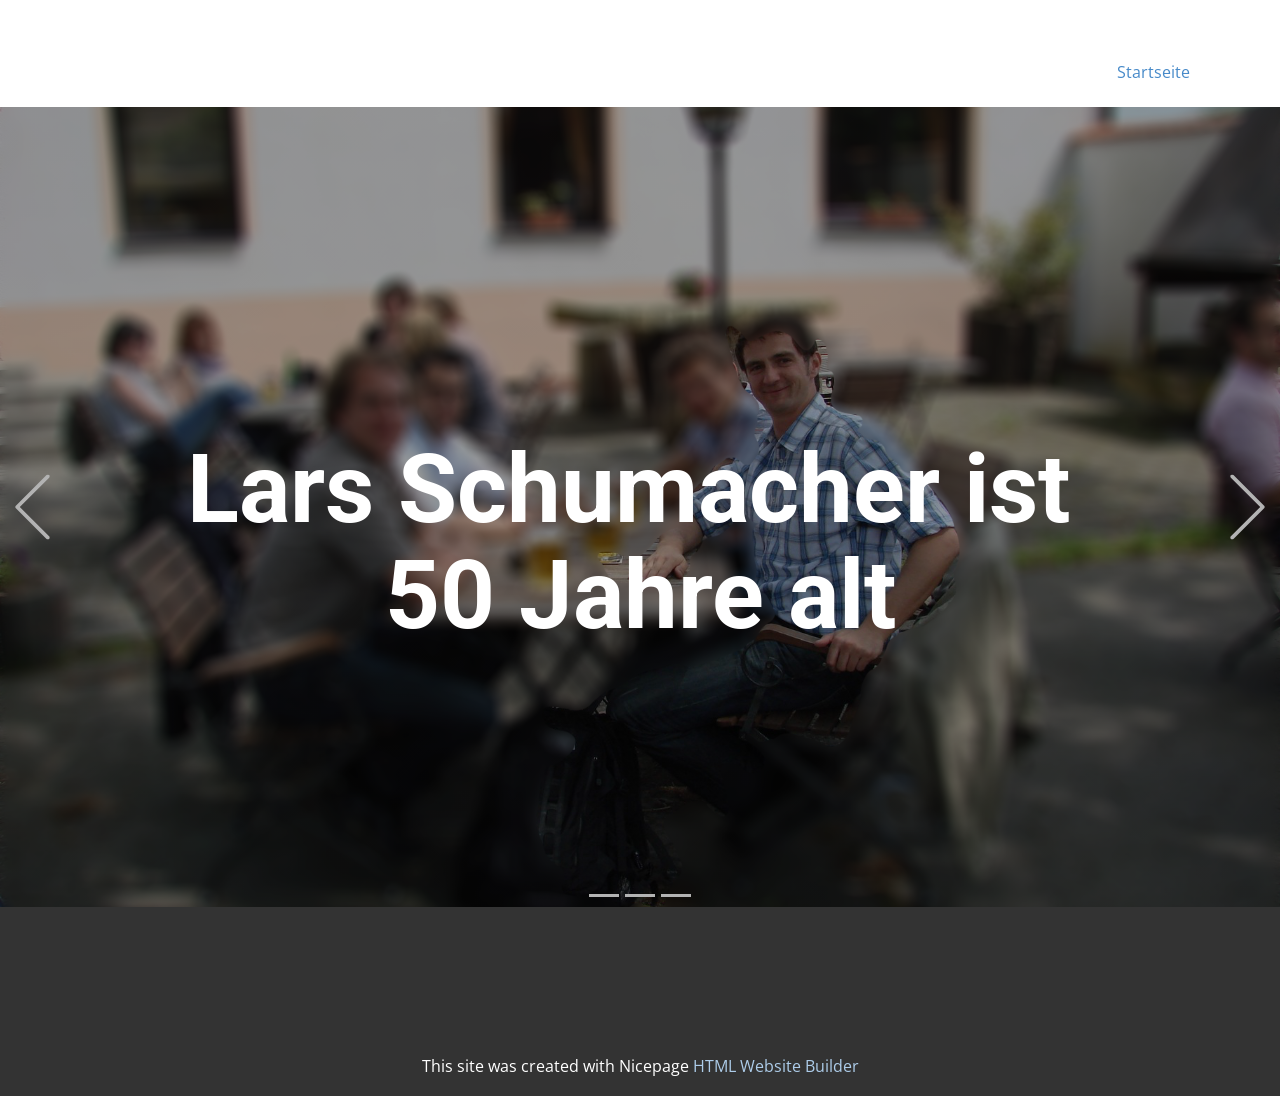
==== index.html @ eb40c960 "Add files via upload" ====
<!DOCTYPE html>
<html style="font-size: 16px;" lang="de"><head>
    <meta name="viewport" content="width=device-width, initial-scale=1.0">
    <meta charset="utf-8">
    <meta name="keywords" content="Sample Headline">
    <meta name="description" content="">
    <title>Startseite</title>
    <link rel="stylesheet" href="nicepage.css" media="screen">
<link rel="stylesheet" href="index.css" media="screen">
    <script class="u-script" type="text/javascript" src="jquery.js" defer=""></script>
    <script class="u-script" type="text/javascript" src="nicepage.js" defer=""></script>
    <meta name="generator" content="Nicepage 7.9.4, nicepage.com">
    
    
    
    <link id="u-theme-google-font" rel="stylesheet" href="https://fonts.googleapis.com/css?family=Roboto:100,100i,300,300i,400,400i,500,500i,700,700i,900,900i|Open+Sans:300,300i,400,400i,500,500i,600,600i,700,700i,800,800i">
    <script type="application/ld+json">{
		"@context": "http://schema.org",
		"@type": "Organization",
		"name": "Site1"
}</script>
    <meta name="theme-color" content="#478ac9">
    <meta property="og:title" content="Startseite">
    <meta property="og:description" content="">
    <meta property="og:type" content="website">
  <meta data-intl-tel-input-cdn-path="intlTelInput/"></head>
  <body data-home-page="Startseite.html" data-home-page-title="Startseite" data-path-to-root="./" data-include-products="false" class="u-body u-xl-mode" data-lang="de"><header class="u-clearfix u-header u-white u-header" id="sec-959c"><div class="u-clearfix u-sheet u-sheet-1">
        <nav class="u-menu u-menu-one-level u-offcanvas u-menu-1" role="navigation" aria-label="Menu navigation">
          <div class="menu-collapse" style="font-size: 1rem; letter-spacing: 0px;">
            <a class="u-button-style u-custom-left-right-menu-spacing u-custom-padding-bottom u-custom-top-bottom-menu-spacing u-hamburger-link u-nav-link u-text-active-palette-1-base u-text-hover-palette-2-base" href="#" tabindex="-1" aria-label="Open menu" aria-controls="0c1e">
              <svg class="u-svg-link" viewBox="0 0 24 24"><use xmlns:xlink="http://www.w3.org/1999/xlink" xlink:href="#menu-hamburger"></use></svg>
              <svg class="u-svg-content" version="1.1" id="menu-hamburger" viewBox="0 0 16 16" x="0px" y="0px" xmlns:xlink="http://www.w3.org/1999/xlink" xmlns="http://www.w3.org/2000/svg"><g><rect y="1" width="16" height="2"></rect><rect y="7" width="16" height="2"></rect><rect y="13" width="16" height="2"></rect>
</g></svg>
            </a>
          </div>
          <div class="u-custom-menu u-nav-container">
            <ul class="u-nav u-unstyled u-nav-1" role="menubar"><li role="none" class="u-nav-item"><a role="menuitem" class="u-button-style u-nav-link u-text-active-palette-1-base u-text-hover-palette-2-base" href="./" style="padding: 10px 20px;">Startseite</a>
</li></ul>
          </div>
          <div class="u-custom-menu u-nav-container-collapse" id="0c1e" role="region" aria-label="Menu panel">
            <div class="u-black u-container-style u-inner-container-layout u-opacity u-opacity-95 u-sidenav">
              <div class="u-inner-container-layout u-sidenav-overflow">
                <div class="u-menu-close" tabindex="-1" aria-label="Close menu"></div>
                <ul class="u-align-center u-nav u-popupmenu-items u-unstyled u-nav-2" role="menubar"><li role="none" class="u-nav-item"><a role="menuitem" class="u-button-style u-nav-link" href="./">Startseite</a>
</li></ul>
              </div>
            </div>
            <div class="u-black u-menu-overlay u-opacity u-opacity-70"></div>
          </div>
        </nav>
      </div></header>
    <section class="u-carousel u-slide u-block-2c2e-1" id="carousel-ab6e" data-interval="5000" data-u-ride="carousel">
      <ol class="u-absolute-hcenter u-carousel-indicators u-block-2c2e-2">
        <li data-u-target="#carousel-ab6e" class="u-active u-grey-30" data-u-slide-to="0"></li>
        <li data-u-target="#carousel-ab6e" class="u-grey-30" data-u-slide-to="1"></li>
        <li data-u-target="#carousel-ab6e" class="u-grey-30" data-u-slide-to="2"></li>
      </ol>
      <div class="u-carousel-inner" role="listbox">
        <div class="u-active u-align-center u-carousel-item u-clearfix u-image u-shading u-section-1-1" src="" data-image-width="1826" data-image-height="1369">
          <div class="u-clearfix u-sheet u-sheet-1">
            <h1 class="u-align-center-lg u-align-center-md u-align-center-sm u-align-center-xs u-text u-title u-text-1">Lars Schumacher ist&nbsp;<br>50 Jahre alt 
            </h1>
          </div>
        </div>
        <div class="u-align-center u-carousel-item u-clearfix u-gradient u-image u-section-1-2" src="" data-image-width="2951" data-image-height="2106">
          <div class="u-clearfix u-sheet u-sheet-1">
            <h1 class="u-align-left u-text u-title u-text-1">Johanniter-Kinderhaus Pusteblume</h1>
            <p class="u-align-left u-large-text u-text u-text-variant u-text-2"> Wird durch Lars mit 200€ unterstützt <br>
            </p>
          </div>
        </div>
        <div class="u-align-left u-carousel-item u-clearfix u-image u-shading u-section-1-3" src="" data-image-width="1732" data-image-height="1155">
          <div class="u-clearfix u-sheet u-sheet-1">
            <h1 class="u-text u-text-default-lg u-text-default-md u-text-default-sm u-text-default-xl u-title u-text-1">Ambulanter Kinderhospizdienst Südbrandenburg </h1>
            <p class="u-large-text u-text u-text-variant u-text-2">Wird durch Lars mit 200€ unterstützt </p>
          </div>
        </div>
      </div>
      <a class="u-absolute-vcenter u-carousel-control u-carousel-control-prev u-text-grey-30 u-block-2c2e-3" href="#carousel-ab6e" role="button" data-u-slide="prev"><span aria-hidden="true">
          <svg class="u-svg-link" viewBox="0 0 477.175 477.175"><path d="M145.188,238.575l215.5-215.5c5.3-5.3,5.3-13.8,0-19.1s-13.8-5.3-19.1,0l-225.1,225.1c-5.3,5.3-5.3,13.8,0,19.1l225.1,225
                    c2.6,2.6,6.1,4,9.5,4s6.9-1.3,9.5-4c5.3-5.3,5.3-13.8,0-19.1L145.188,238.575z"></path></svg></span><span class="sr-only">Previous</span>
      </a>
      <a class="u-absolute-vcenter u-carousel-control u-carousel-control-next u-text-grey-30 u-block-2c2e-4" href="#carousel-ab6e" role="button" data-u-slide="next"><span aria-hidden="true">
          <svg class="u-svg-link" viewBox="0 0 477.175 477.175"><path d="M360.731,229.075l-225.1-225.1c-5.3-5.3-13.8-5.3-19.1,0s-5.3,13.8,0,19.1l215.5,215.5l-215.5,215.5
                    c-5.3,5.3-5.3,13.8,0,19.1c2.6,2.6,6.1,4,9.5,4c3.4,0,6.9-1.3,9.5-4l225.1-225.1C365.931,242.875,365.931,234.275,360.731,229.075z"></path></svg></span><span class="sr-only">Weiter</span>
      </a>
    </section>
    
    
    
    <footer class="u-clearfix u-footer u-grey-80" id="sec-b30b"><div class="u-clearfix u-sheet u-sheet-1">
        <div class="data-layout-selected u-clearfix u-expanded-width u-gutter-30 u-layout-wrap u-layout-wrap-1">
          <div class="u-gutter-0 u-layout">
            <div class="u-layout-row">
              <div class="u-align-center-sm u-align-center-xs u-align-left-md u-align-left-xl u-container-style u-layout-cell u-left-cell u-size-20 u-size-30-md u-layout-cell-1">
                <div class="u-container-layout u-valign-middle-lg u-valign-middle-md u-valign-middle-sm u-valign-top-xs u-container-layout-1"></div>
              </div>
              <div class="u-align-center-sm u-align-right-md u-container-style u-hidden-sm u-hidden-xs u-layout-cell u-size-20 u-size-30-md u-layout-cell-2">
                <div class="u-container-layout u-container-layout-2"></div>
              </div>
              <div class="u-align-center-sm u-align-center-xs u-align-left-md u-align-right-lg u-align-right-xl u-container-align-center-sm u-container-align-center-xs u-container-align-right-md u-container-style u-layout-cell u-right-cell u-size-20 u-size-30-md u-layout-cell-3">
                <div class="u-container-layout u-valign-middle-lg u-valign-middle-md u-valign-middle-sm u-valign-middle-xs u-container-layout-3"></div>
              </div>
            </div>
          </div>
        </div>
      </div></footer>
    <section class="u-backlink u-clearfix u-grey-80"> This site was created with Nicepage <a href="https://nicepage.com/html-website-builder">HTML Website Builder</a>
    </section>
  
</body></html>
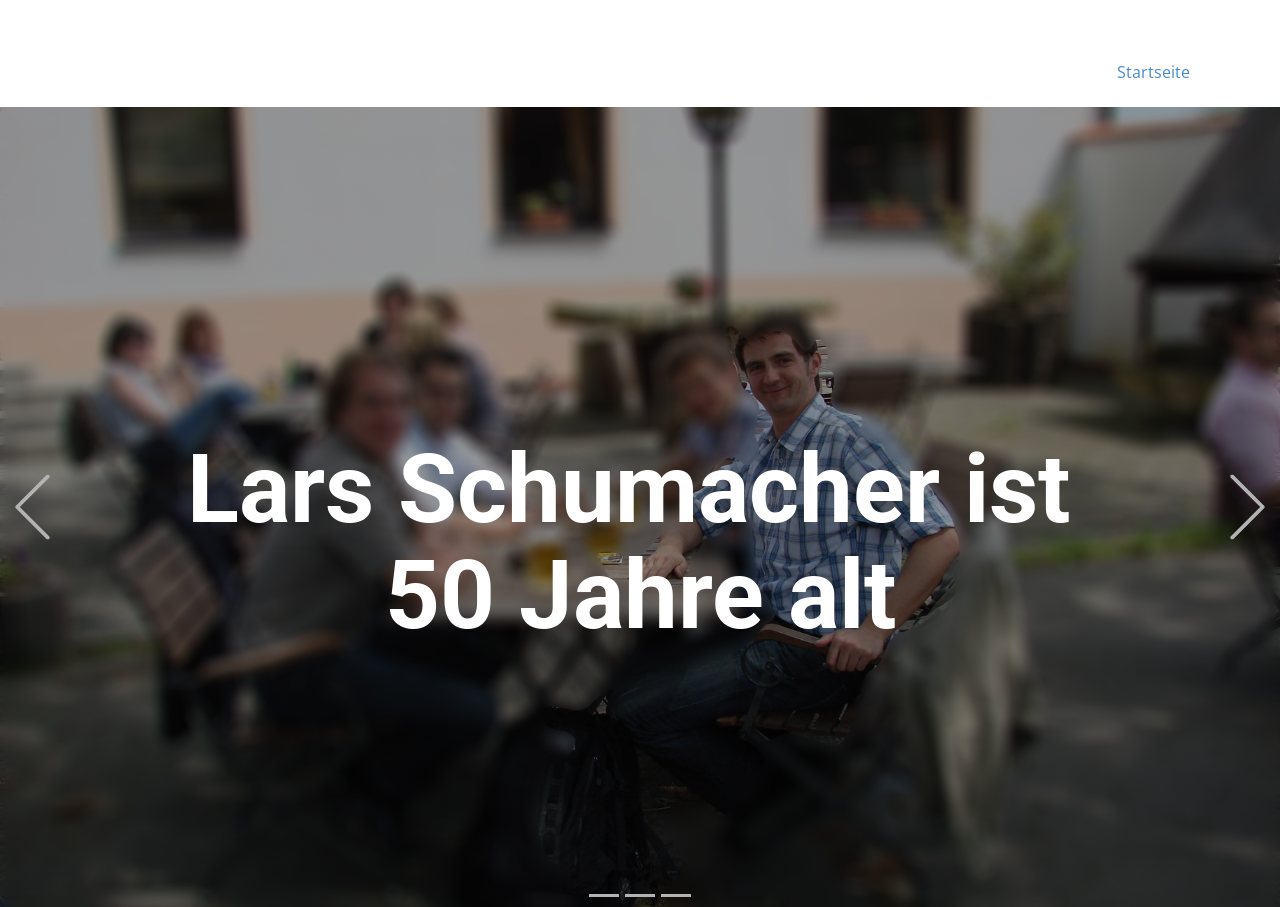
==== commit 4ae8c0f7: "Update index.html" ====
--- a/index.html
+++ b/index.html
@@ -87,25 +87,5 @@
     </section>
     
     
-    
-    <footer class="u-clearfix u-footer u-grey-80" id="sec-b30b"><div class="u-clearfix u-sheet u-sheet-1">
-        <div class="data-layout-selected u-clearfix u-expanded-width u-gutter-30 u-layout-wrap u-layout-wrap-1">
-          <div class="u-gutter-0 u-layout">
-            <div class="u-layout-row">
-              <div class="u-align-center-sm u-align-center-xs u-align-left-md u-align-left-xl u-container-style u-layout-cell u-left-cell u-size-20 u-size-30-md u-layout-cell-1">
-                <div class="u-container-layout u-valign-middle-lg u-valign-middle-md u-valign-middle-sm u-valign-top-xs u-container-layout-1"></div>
-              </div>
-              <div class="u-align-center-sm u-align-right-md u-container-style u-hidden-sm u-hidden-xs u-layout-cell u-size-20 u-size-30-md u-layout-cell-2">
-                <div class="u-container-layout u-container-layout-2"></div>
-              </div>
-              <div class="u-align-center-sm u-align-center-xs u-align-left-md u-align-right-lg u-align-right-xl u-container-align-center-sm u-container-align-center-xs u-container-align-right-md u-container-style u-layout-cell u-right-cell u-size-20 u-size-30-md u-layout-cell-3">
-                <div class="u-container-layout u-valign-middle-lg u-valign-middle-md u-valign-middle-sm u-valign-middle-xs u-container-layout-3"></div>
-              </div>
-            </div>
-          </div>
-        </div>
-      </div></footer>
-    <section class="u-backlink u-clearfix u-grey-80"> This site was created with Nicepage <a href="https://nicepage.com/html-website-builder">HTML Website Builder</a>
-    </section>
   
-</body></html>+</body></html>
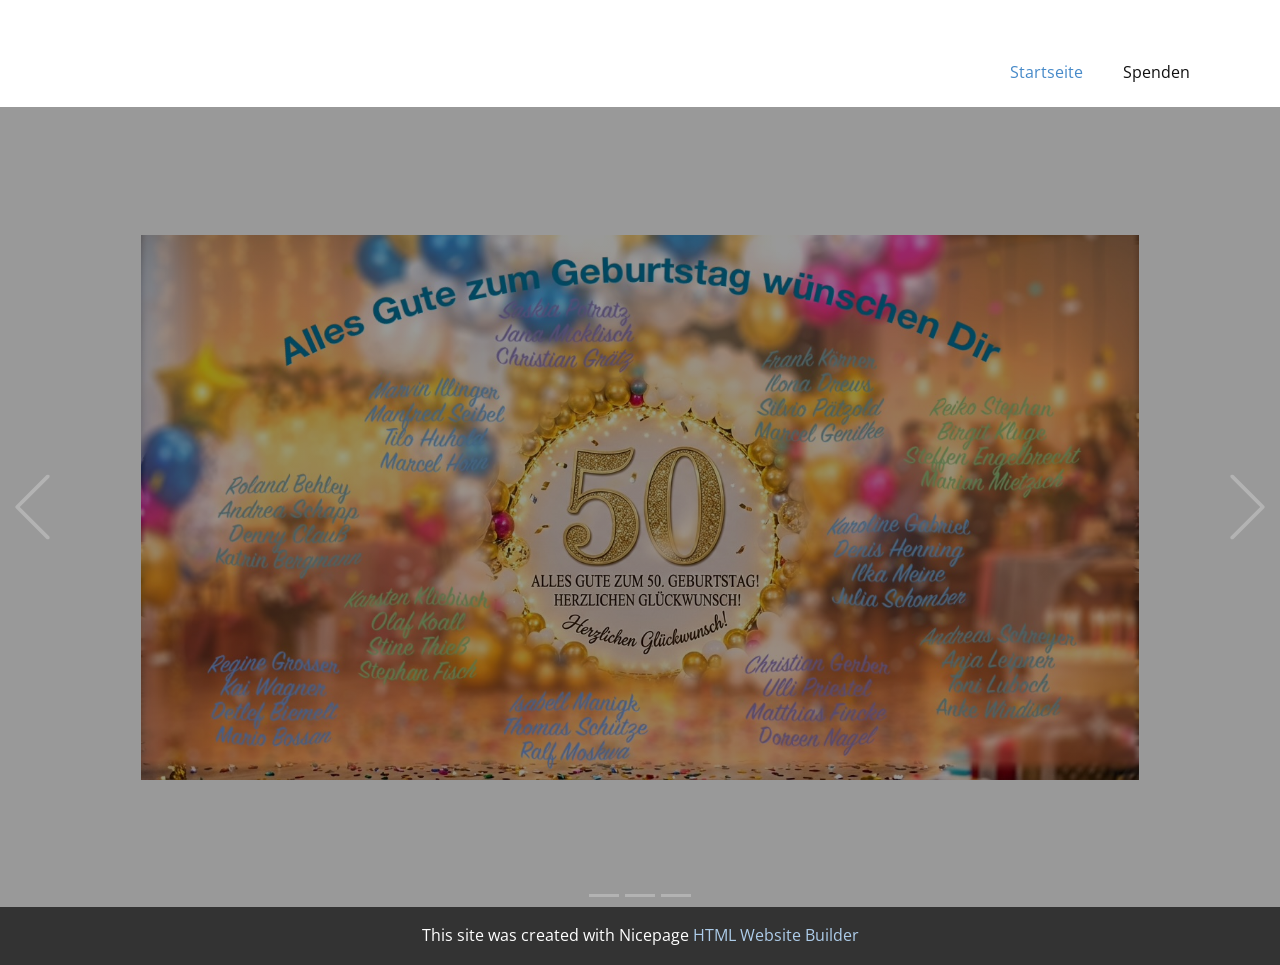
==== commit 346c9655: "Add files via upload" ====
--- a/index.html
+++ b/index.html
@@ -35,6 +35,7 @@
           </div>
           <div class="u-custom-menu u-nav-container">
             <ul class="u-nav u-unstyled u-nav-1" role="menubar"><li role="none" class="u-nav-item"><a role="menuitem" class="u-button-style u-nav-link u-text-active-palette-1-base u-text-hover-palette-2-base" href="./" style="padding: 10px 20px;">Startseite</a>
+</li><li role="none" class="u-nav-item"><a role="menuitem" class="u-button-style u-nav-link u-text-active-palette-1-base u-text-hover-palette-2-base" href="Spenden.html" style="padding: 10px 20px;">Spenden</a>
 </li></ul>
           </div>
           <div class="u-custom-menu u-nav-container-collapse" id="0c1e" role="region" aria-label="Menu panel">
@@ -42,6 +43,7 @@
               <div class="u-inner-container-layout u-sidenav-overflow">
                 <div class="u-menu-close" tabindex="-1" aria-label="Close menu"></div>
                 <ul class="u-align-center u-nav u-popupmenu-items u-unstyled u-nav-2" role="menubar"><li role="none" class="u-nav-item"><a role="menuitem" class="u-button-style u-nav-link" href="./">Startseite</a>
+</li><li role="none" class="u-nav-item"><a role="menuitem" class="u-button-style u-nav-link" href="Spenden.html">Spenden</a>
 </li></ul>
               </div>
             </div>
@@ -49,18 +51,15 @@
           </div>
         </nav>
       </div></header>
-    <section class="u-carousel u-slide u-block-2c2e-1" id="carousel-ab6e" data-interval="5000" data-u-ride="carousel">
+    <section class="u-carousel u-slide u-block-2c2e-1" id="carousel-ac06" data-interval="5000" data-u-ride="carousel">
       <ol class="u-absolute-hcenter u-carousel-indicators u-block-2c2e-2">
-        <li data-u-target="#carousel-ab6e" class="u-active u-grey-30" data-u-slide-to="0"></li>
-        <li data-u-target="#carousel-ab6e" class="u-grey-30" data-u-slide-to="1"></li>
-        <li data-u-target="#carousel-ab6e" class="u-grey-30" data-u-slide-to="2"></li>
+        <li data-u-target="#carousel-ac06" class="u-active u-grey-30" data-u-slide-to="0"></li>
+        <li data-u-target="#carousel-ac06" class="u-grey-30" data-u-slide-to="1"></li>
+        <li data-u-target="#carousel-ac06" class="u-grey-30" data-u-slide-to="2"></li>
       </ol>
       <div class="u-carousel-inner" role="listbox">
-        <div class="u-active u-align-center u-carousel-item u-clearfix u-image u-shading u-section-1-1" src="" data-image-width="1826" data-image-height="1369">
-          <div class="u-clearfix u-sheet u-sheet-1">
-            <h1 class="u-align-center-lg u-align-center-md u-align-center-sm u-align-center-xs u-text u-title u-text-1">Lars Schumacher ist&nbsp;<br>50 Jahre alt 
-            </h1>
-          </div>
+        <div class="u-active u-align-center u-carousel-item u-clearfix u-image u-shading u-section-1-1" src="" data-image-width="1408" data-image-height="768">
+          <div class="u-clearfix u-sheet u-sheet-1"></div>
         </div>
         <div class="u-align-center u-carousel-item u-clearfix u-gradient u-image u-section-1-2" src="" data-image-width="2951" data-image-height="2106">
           <div class="u-clearfix u-sheet u-sheet-1">
@@ -76,16 +75,20 @@
           </div>
         </div>
       </div>
-      <a class="u-absolute-vcenter u-carousel-control u-carousel-control-prev u-text-grey-30 u-block-2c2e-3" href="#carousel-ab6e" role="button" data-u-slide="prev"><span aria-hidden="true">
+      <a class="u-absolute-vcenter u-carousel-control u-carousel-control-prev u-text-grey-30 u-block-2c2e-3" href="#carousel-ac06" role="button" data-u-slide="prev"><span aria-hidden="true">
           <svg class="u-svg-link" viewBox="0 0 477.175 477.175"><path d="M145.188,238.575l215.5-215.5c5.3-5.3,5.3-13.8,0-19.1s-13.8-5.3-19.1,0l-225.1,225.1c-5.3,5.3-5.3,13.8,0,19.1l225.1,225
                     c2.6,2.6,6.1,4,9.5,4s6.9-1.3,9.5-4c5.3-5.3,5.3-13.8,0-19.1L145.188,238.575z"></path></svg></span><span class="sr-only">Previous</span>
       </a>
-      <a class="u-absolute-vcenter u-carousel-control u-carousel-control-next u-text-grey-30 u-block-2c2e-4" href="#carousel-ab6e" role="button" data-u-slide="next"><span aria-hidden="true">
+      <a class="u-absolute-vcenter u-carousel-control u-carousel-control-next u-text-grey-30 u-block-2c2e-4" href="#carousel-ac06" role="button" data-u-slide="next"><span aria-hidden="true">
           <svg class="u-svg-link" viewBox="0 0 477.175 477.175"><path d="M360.731,229.075l-225.1-225.1c-5.3-5.3-13.8-5.3-19.1,0s-5.3,13.8,0,19.1l215.5,215.5l-215.5,215.5
                     c-5.3,5.3-5.3,13.8,0,19.1c2.6,2.6,6.1,4,9.5,4c3.4,0,6.9-1.3,9.5-4l225.1-225.1C365.931,242.875,365.931,234.275,360.731,229.075z"></path></svg></span><span class="sr-only">Weiter</span>
       </a>
     </section>
     
     
+    
+    
+    <section class="u-backlink u-clearfix u-grey-80"> This site was created with Nicepage <a href="https://nicepage.com/html-website-builder">HTML Website Builder</a>
+    </section>
   
-</body></html>
+</body></html>
--- a/index.css
+++ b/index.css
@@ -17,63 +17,50 @@
 }
 
  .u-section-1-1 {
-  background-image: linear-gradient(0deg, rgba(0, 0, 0, 0.4), rgba(0, 0, 0, 0.4)), url('images/DSC09138.png');
+  background-image: linear-gradient(0deg, rgba(0, 0, 0, 0.4), rgba(0, 0, 0, 0.4)), url('images/IMG_01213.jpeg');
   background-position: 50% 50%;
+  background-repeat: no-repeat, no-repeat;
+  background-size: contain, 78%;
 }
 
 .u-section-1-1 .u-sheet-1 {
   min-height: 800px;
 }
 
-.u-section-1-1 .u-text-1 {
-  font-size: 6rem;
-  font-weight: 700;
-  margin: 330px 0 60px;
-}
-
 @media (max-width: 1199px) {
+   .u-section-1-1 {
+    background-size: contain, cover;
+  }
+
   .u-section-1-1 .u-sheet-1 {
     min-height: 660px;
   }
-
-  .u-section-1-1 .u-text-1 {
-    width: auto;
-    margin-top: 343px;
-  }
 }
 
 @media (max-width: 991px) {
   .u-section-1-1 .u-sheet-1 {
     min-height: 506px;
   }
-
-  .u-section-1-1 .u-text-1 {
-    margin-top: 300px;
-    margin-bottom: 48px;
-    font-size: 4.5rem;
-  }
 }
 
 @media (max-width: 767px) {
+   .u-section-1-1 {
+    background-position: 50% 50%, 50% 50%;
+    background-size: contain, contain;
+  }
+
   .u-section-1-1 .u-sheet-1 {
     min-height: 292px;
   }
-
-  .u-section-1-1 .u-text-1 {
-    font-size: 3rem;
-    margin-top: 155px;
-    margin-bottom: 31px;
-  }
 }
 
 @media (max-width: 575px) {
+   .u-section-1-1 {
+    background-size: contain, cover;
+  }
+
   .u-section-1-1 .u-sheet-1 {
     min-height: 455px;
-  }
-
-  .u-section-1-1 .u-text-1 {
-    font-size: 2.75rem;
-    margin-top: 245px;
   }
 }
 
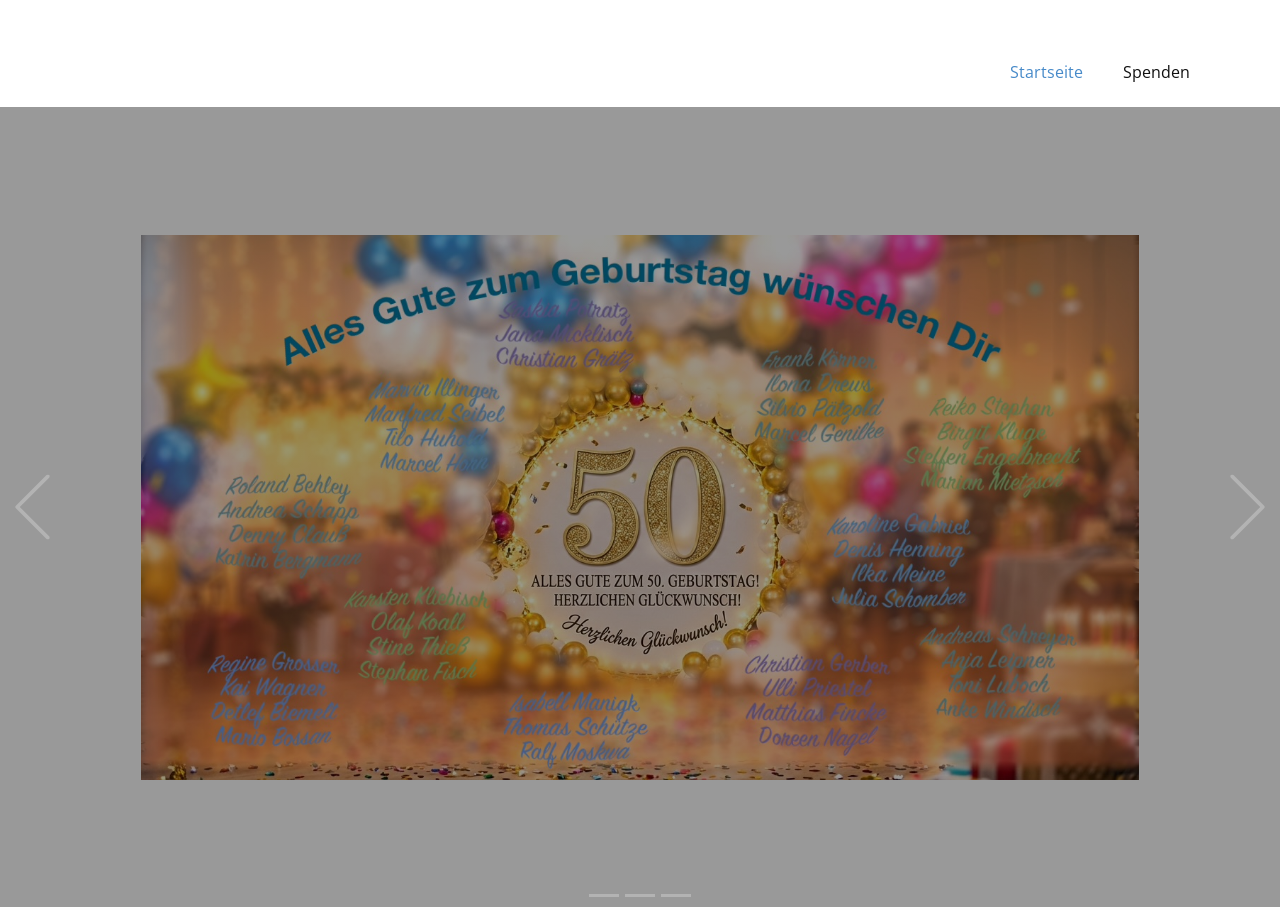
==== commit 28319d3d: "Update index.html" ====
--- a/index.html
+++ b/index.html
@@ -86,9 +86,5 @@
     </section>
     
     
-    
-    
-    <section class="u-backlink u-clearfix u-grey-80"> This site was created with Nicepage <a href="https://nicepage.com/html-website-builder">HTML Website Builder</a>
-    </section>
   
-</body></html>+</body></html>
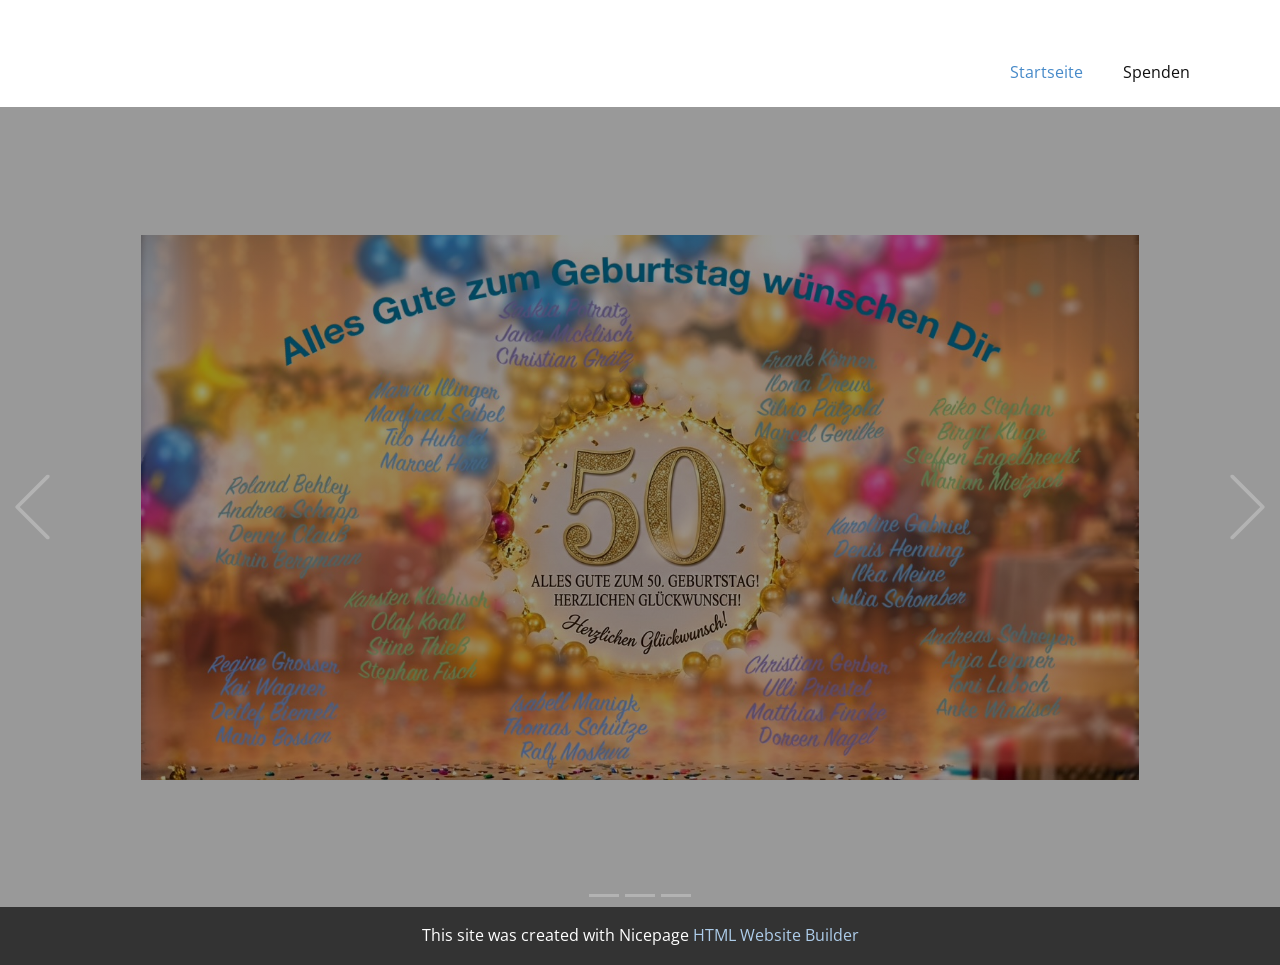
==== commit b50b2a74: "Add files via upload" ====
--- a/index.html
+++ b/index.html
@@ -51,11 +51,11 @@
           </div>
         </nav>
       </div></header>
-    <section class="u-carousel u-slide u-block-2c2e-1" id="carousel-ac06" data-interval="5000" data-u-ride="carousel">
+    <section class="u-carousel u-slide u-block-2c2e-1" id="carousel-0e49" data-interval="5000" data-u-ride="carousel">
       <ol class="u-absolute-hcenter u-carousel-indicators u-block-2c2e-2">
-        <li data-u-target="#carousel-ac06" class="u-active u-grey-30" data-u-slide-to="0"></li>
-        <li data-u-target="#carousel-ac06" class="u-grey-30" data-u-slide-to="1"></li>
-        <li data-u-target="#carousel-ac06" class="u-grey-30" data-u-slide-to="2"></li>
+        <li data-u-target="#carousel-0e49" class="u-active u-grey-30" data-u-slide-to="0"></li>
+        <li data-u-target="#carousel-0e49" class="u-grey-30" data-u-slide-to="1"></li>
+        <li data-u-target="#carousel-0e49" class="u-grey-30" data-u-slide-to="2"></li>
       </ol>
       <div class="u-carousel-inner" role="listbox">
         <div class="u-active u-align-center u-carousel-item u-clearfix u-image u-shading u-section-1-1" src="" data-image-width="1408" data-image-height="768">
@@ -75,16 +75,20 @@
           </div>
         </div>
       </div>
-      <a class="u-absolute-vcenter u-carousel-control u-carousel-control-prev u-text-grey-30 u-block-2c2e-3" href="#carousel-ac06" role="button" data-u-slide="prev"><span aria-hidden="true">
+      <a class="u-absolute-vcenter u-carousel-control u-carousel-control-prev u-text-grey-30 u-block-2c2e-3" href="#carousel-0e49" role="button" data-u-slide="prev"><span aria-hidden="true">
           <svg class="u-svg-link" viewBox="0 0 477.175 477.175"><path d="M145.188,238.575l215.5-215.5c5.3-5.3,5.3-13.8,0-19.1s-13.8-5.3-19.1,0l-225.1,225.1c-5.3,5.3-5.3,13.8,0,19.1l225.1,225
                     c2.6,2.6,6.1,4,9.5,4s6.9-1.3,9.5-4c5.3-5.3,5.3-13.8,0-19.1L145.188,238.575z"></path></svg></span><span class="sr-only">Previous</span>
       </a>
-      <a class="u-absolute-vcenter u-carousel-control u-carousel-control-next u-text-grey-30 u-block-2c2e-4" href="#carousel-ac06" role="button" data-u-slide="next"><span aria-hidden="true">
+      <a class="u-absolute-vcenter u-carousel-control u-carousel-control-next u-text-grey-30 u-block-2c2e-4" href="#carousel-0e49" role="button" data-u-slide="next"><span aria-hidden="true">
           <svg class="u-svg-link" viewBox="0 0 477.175 477.175"><path d="M360.731,229.075l-225.1-225.1c-5.3-5.3-13.8-5.3-19.1,0s-5.3,13.8,0,19.1l215.5,215.5l-215.5,215.5
                     c-5.3,5.3-5.3,13.8,0,19.1c2.6,2.6,6.1,4,9.5,4c3.4,0,6.9-1.3,9.5-4l225.1-225.1C365.931,242.875,365.931,234.275,360.731,229.075z"></path></svg></span><span class="sr-only">Weiter</span>
       </a>
     </section>
     
     
+    
+    
+    <section class="u-backlink u-clearfix u-grey-80"> This site was created with Nicepage <a href="https://nicepage.com/html-website-builder">HTML Website Builder</a>
+    </section>
   
-</body></html>
+</body></html>
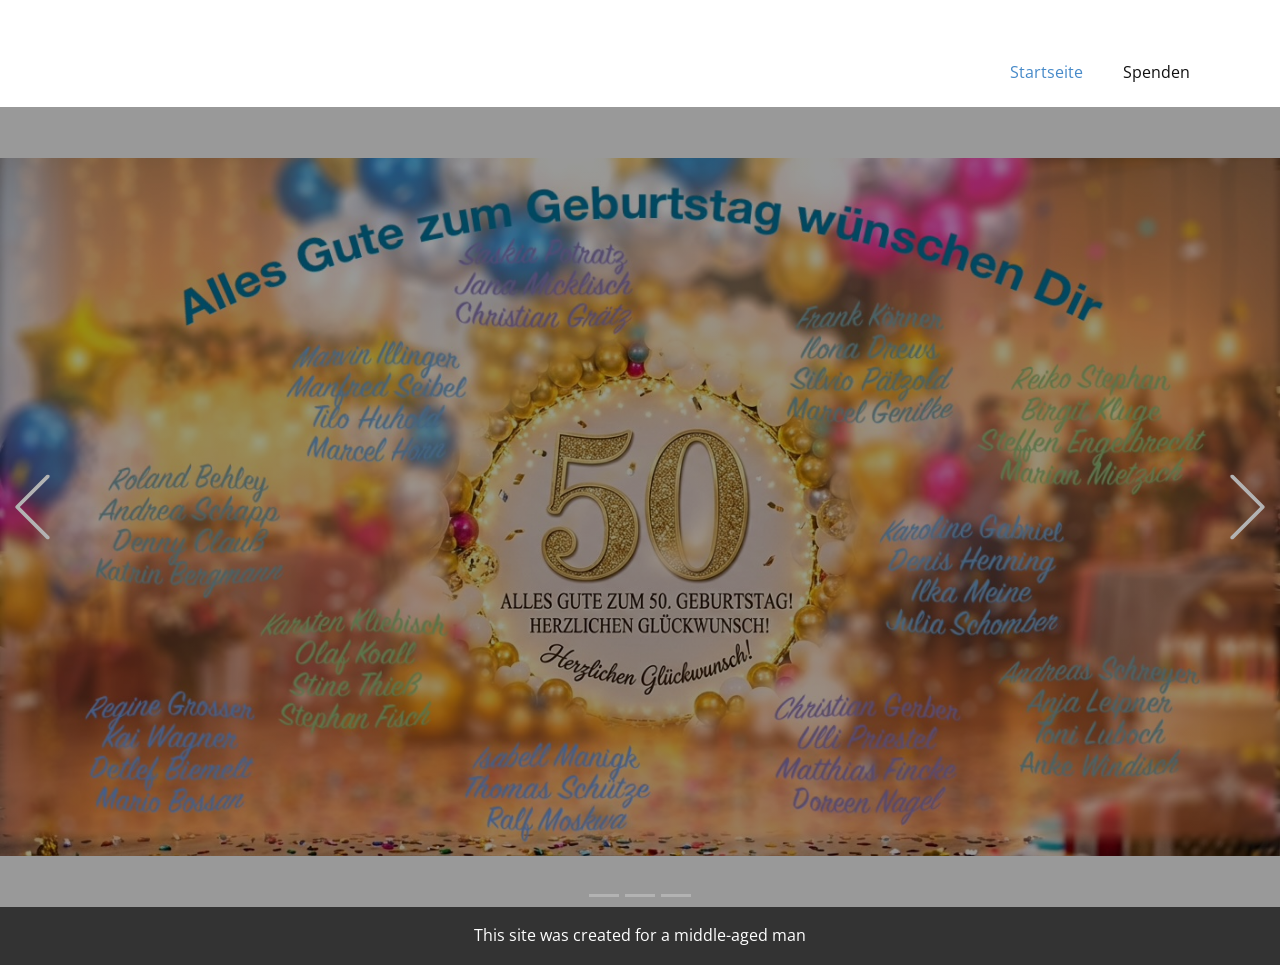
==== commit 9ce8b468: "Update index.html" ====
--- a/index.html
+++ b/index.html
@@ -88,7 +88,7 @@
     
     
     
-    <section class="u-backlink u-clearfix u-grey-80"> This site was created with Nicepage <a href="https://nicepage.com/html-website-builder">HTML Website Builder</a>
+    <section class="u-backlink u-clearfix u-grey-80"> This site was created for a middle-aged man
     </section>
   
-</body></html>+</body></html>
--- a/index.css
+++ b/index.css
@@ -18,9 +18,9 @@
 
  .u-section-1-1 {
   background-image: linear-gradient(0deg, rgba(0, 0, 0, 0.4), rgba(0, 0, 0, 0.4)), url('images/IMG_01213.jpeg');
-  background-position: 50% 50%;
+  background-position: 50% 50%, 50% 50%;
   background-repeat: no-repeat, no-repeat;
-  background-size: contain, 78%;
+  background-size: contain, contain;
 }
 
 .u-section-1-1 .u-sheet-1 {
@@ -45,7 +45,6 @@
 
 @media (max-width: 767px) {
    .u-section-1-1 {
-    background-position: 50% 50%, 50% 50%;
     background-size: contain, contain;
   }
 
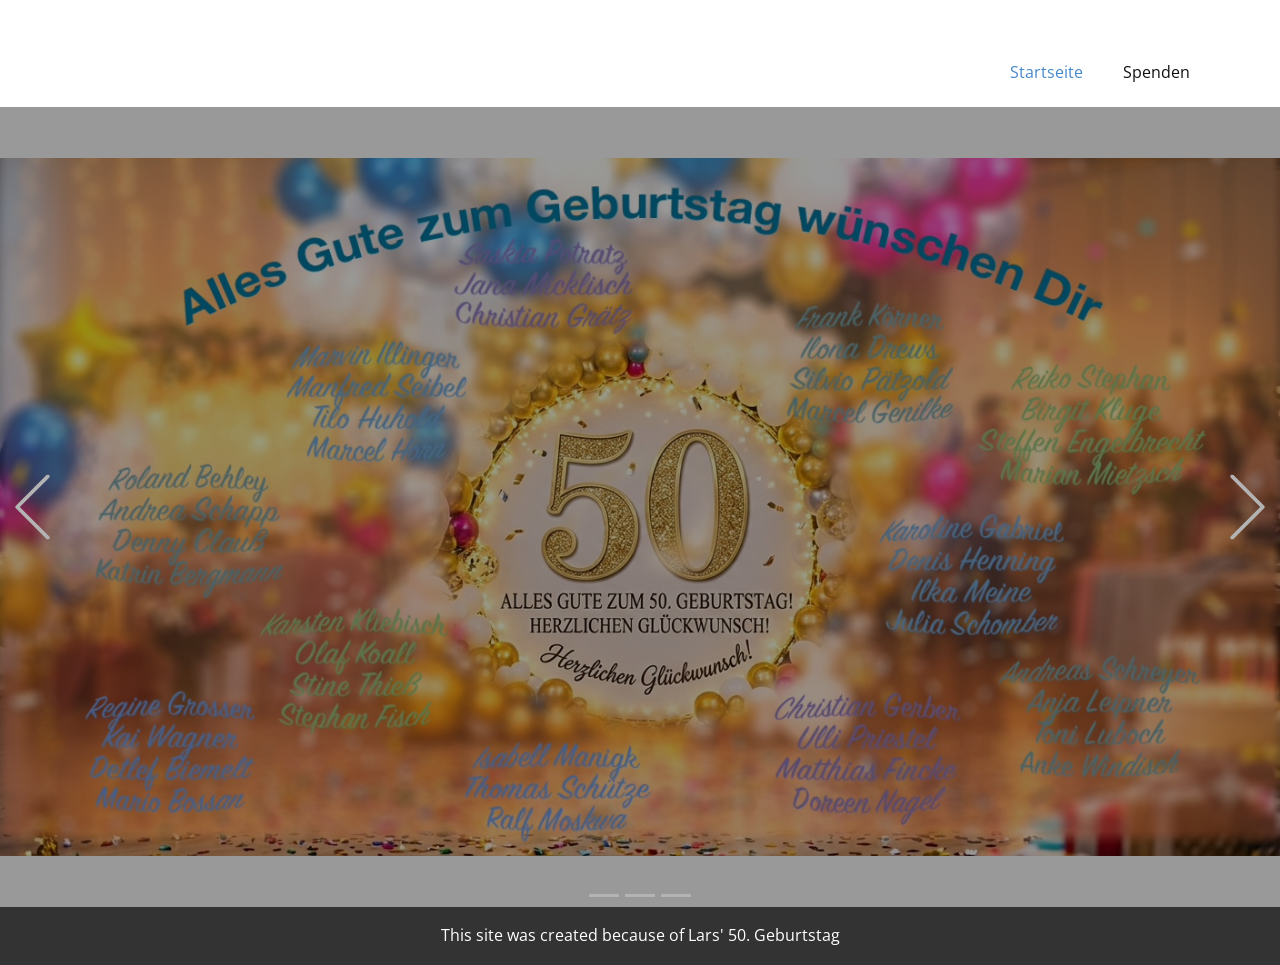
==== commit ab9f9690: "Update index.html" ====
--- a/index.html
+++ b/index.html
@@ -88,7 +88,7 @@
     
     
     
-    <section class="u-backlink u-clearfix u-grey-80"> This site was created for a middle-aged man
+    <section class="u-backlink u-clearfix u-grey-80"> This site was created because of Lars' 50. Geburtstag
     </section>
   
 </body></html>
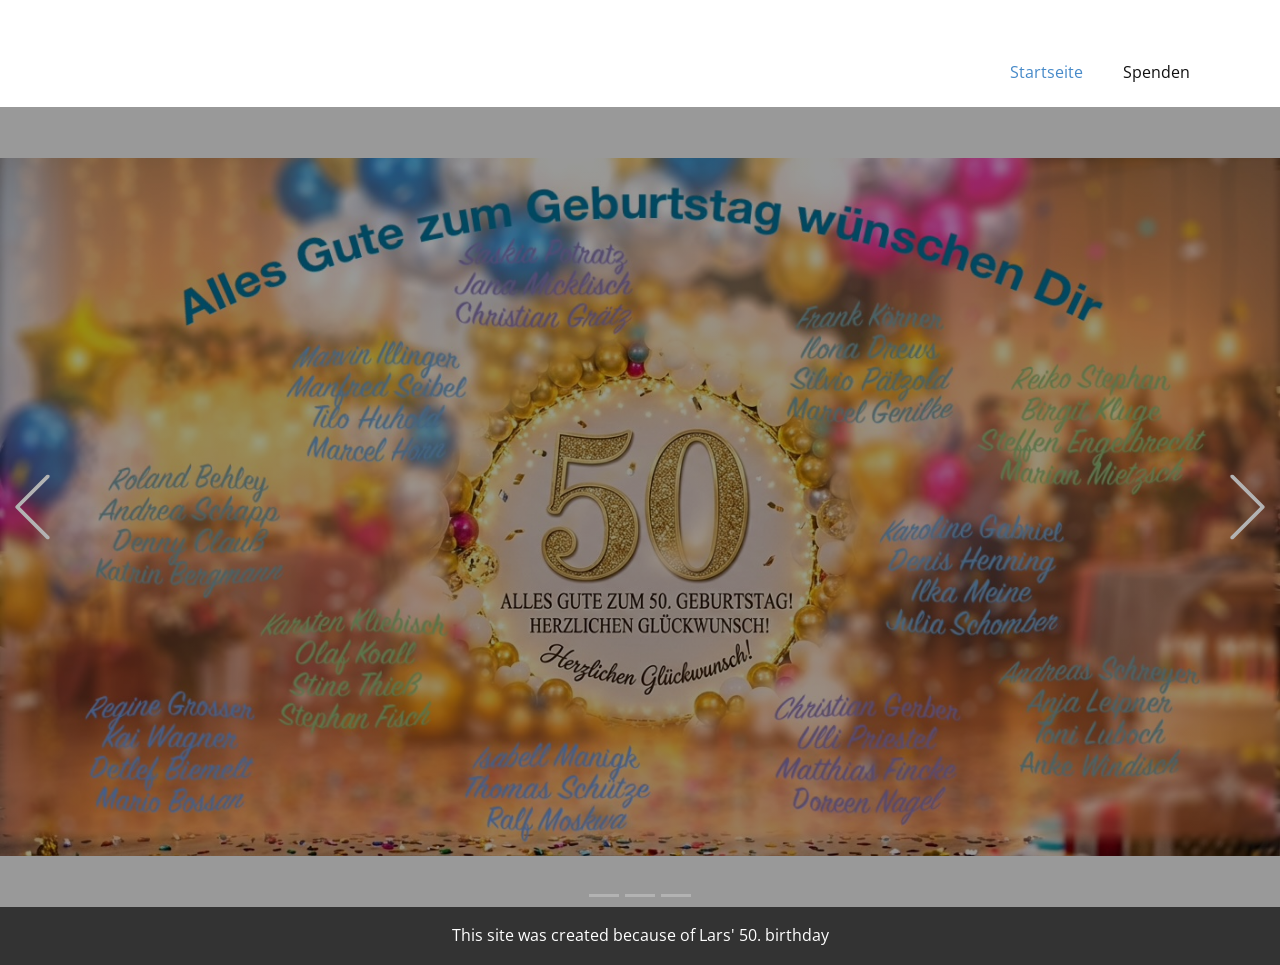
==== commit 4b1e42d0: "Update index.html" ====
--- a/index.html
+++ b/index.html
@@ -88,7 +88,7 @@
     
     
     
-    <section class="u-backlink u-clearfix u-grey-80"> This site was created because of Lars' 50. Geburtstag
+    <section class="u-backlink u-clearfix u-grey-80"> This site was created because of Lars' 50. birthday
     </section>
   
 </body></html>
